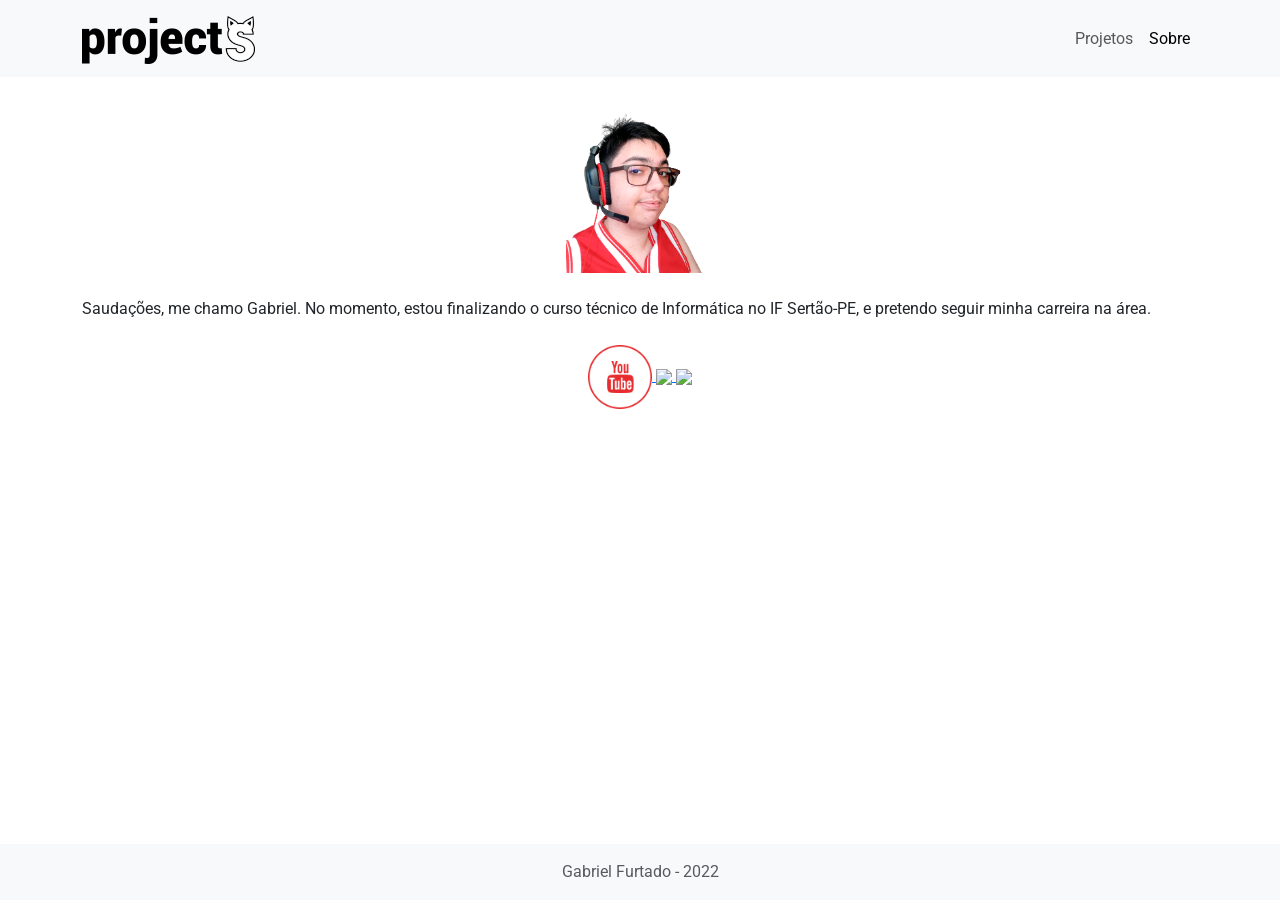
==== about.html @ dde42e2d "O pai tá on Sei lá mano, decidi postar na internet meu sitezinho paia." ====
<!doctype html>
<html lang="pt-br">

<head>
    <meta charset="utf-8">
    <meta name="viewport" content="width=device-width, initial-scale=1">
    <title>Sobre - projectS</title>
    <link rel="icon" type="image/x-icon" href="favicon.ico">
    <link href="https://cdn.jsdelivr.net/npm/bootstrap@5.1.3/dist/css/bootstrap.min.css" rel="stylesheet" integrity="sha384-1BmE4kWBq78iYhFldvKuhfTAU6auU8tT94WrHftjDbrCEXSU1oBoqyl2QvZ6jIW3" crossorigin="anonymous">
    <link rel="stylesheet" type="text/css" href="./custom.css">
    <link rel="preconnect" href="https://fonts.googleapis.com">
    <link rel="preconnect" href="https://fonts.gstatic.com" crossorigin>
    <link href="https://fonts.googleapis.com/css2?family=Roboto&display=swap" rel="stylesheet">
</head>

<body>
    <nav class="navbar navbar-expand-lg navbar-light bg-light sticky-top">
        <div class="container">
            <a class="navbar-brand anim4" href="./index.html">
                <img src="./assets/images/logo.png" height="48" class="d-inline-block align-text-top">
            </a>
            <button class="navbar-toggler" type="button" data-bs-toggle="collapse" data-bs-target="#navbarNav" aria-controls="navbarTogglerDemo02" aria-expanded="false" aria-label="Toggle navigation">
                <span class="navbar-toggler-icon"></span>
            </button>
            <div class="collapse navbar-collapse" id="navbarNav">
                <ul class="navbar-nav ms-auto">
                    <li class="nav-item">
                        <a class="nav-link" href="projects.html">Projetos</a>
                    </li>
                    <li class="nav-item">
                        <a class="nav-link active" href="about.html">Sobre</a>
                    </li>
                </ul>
            </div>
        </div>
    </nav>

    <div class="container">
        <center>
            <img class="anim3" src="assets/images/me.png" height="196">
        </center>
        <br>
        Saudações, me chamo Gabriel. No momento, estou finalizando o curso técnico de Informática no IF Sertão-PE, e
        pretendo seguir minha carreira na área.
        <br>
        <br>
        <center>
            <a href="https://www.youtube.com/channel/UCFlWvMy79gJyiCuYOyEer_A" target="_blank"
                rel="noreferrer noopener">
                <img class="anim3" src="./assets/images/social/youtube.png" height="64">
            </a>

            <a href="https://twitter.com/SnyverOficial" target="_blank" rel="noreferrer noopener">
                <img class="anim3" src="./assets/images/social/twitter.png" height="64">
            </a>

            <a href="https://www.linkedin.com/in/gfcleao/" target="_blank" rel="noreferrer noopener">
                <img class="anim3" src="./assets/images/social/linkedin.png" height="64">
            </a>
        </center>
    </div>
    <br>
    <footer class="footer text-center mt-auto py-3 bg-light fixed-bottom">
        <div class="container">
            <span class="text-muted">Gabriel Furtado - 2022</span>
        </div>
    </footer>

    <script src="https://cdn.jsdelivr.net/npm/bootstrap@5.1.3/dist/js/bootstrap.bundle.min.js" integrity="sha384-ka7Sk0Gln4gmtz2MlQnikT1wXgYsOg+OMhuP+IlRH9sENBO0LRn5q+8nbTov4+1p" crossorigin="anonymous"></script>
</body>

</html>
---- custom.css ----
body{
  font-family: 'Roboto', sans-serif; 
  overflow-y: scroll;
}

.border-gradient {
  width: 240px;
  height: 60px;
  border: double 1px transparent;
  border-radius: 32px;
  background-image: linear-gradient(white, white),
    radial-gradient(circle at top left, #3daee9, #6e2892);
  background-origin: border-box;
  background-clip: content-box, border-box;
}

/*
Animações de Hover
anim1: Rotate
anim2: Blur
anim3: Scale
anim4: Drop Shadow
anim5: Border + Border Radius
anim6: Todas as animações combinadas (exceto blur)
*/

.anim1{
  transition: all 1s;
  cursor: pointer;
}

.anim1:hover{
  -webkit-transform: rotateZ(360deg);
  transform: rotateZ(360deg);
}

.anim2{
  transition: all 0.3s;
  cursor: pointer;
}

.anim2:hover{
  -webkit-filter: blur(5px);
  filter: blur(5px);
}

.anim3{
  transition: all 0.3s;
  cursor: pointer;
}

.anim3:hover{
  -webkit-transform: scale(1.1);
  transform: scale(1.1);
}

.anim4{
  transition: all 0.3s;
  cursor: pointer;
}

.anim4:hover{
  -webkit-filter: drop-shadow(6px 4px 2px rgba(0,0,0,.5));
  filter: drop-shadow(6px 4px 2px rgba(0,0,0,.5));
}

.anim5{
  transition: all .3s;
  border: 10px solid transparent;
}
.anim5:hover{
  border: 10px solid #136497;
  border-radius: 50%;
}

.anim6{
  transition: all .3s;
  border: 10px solid #eeeeee;
}
.anim6:hover{
  border: 10px solid #781f40;
  border-radius: 50%;
  -webkit-filter: drop-shadow(15px 7px 1px rgba(0,0,0,.5));
  filter: drop-shadow(15px 7px 1px rgba(0,0,0,.5));
  -webkit-transform: rotateZ(-360deg) scale(1.5);
  transform: rotateZ(-360deg) scale(1.5);
}
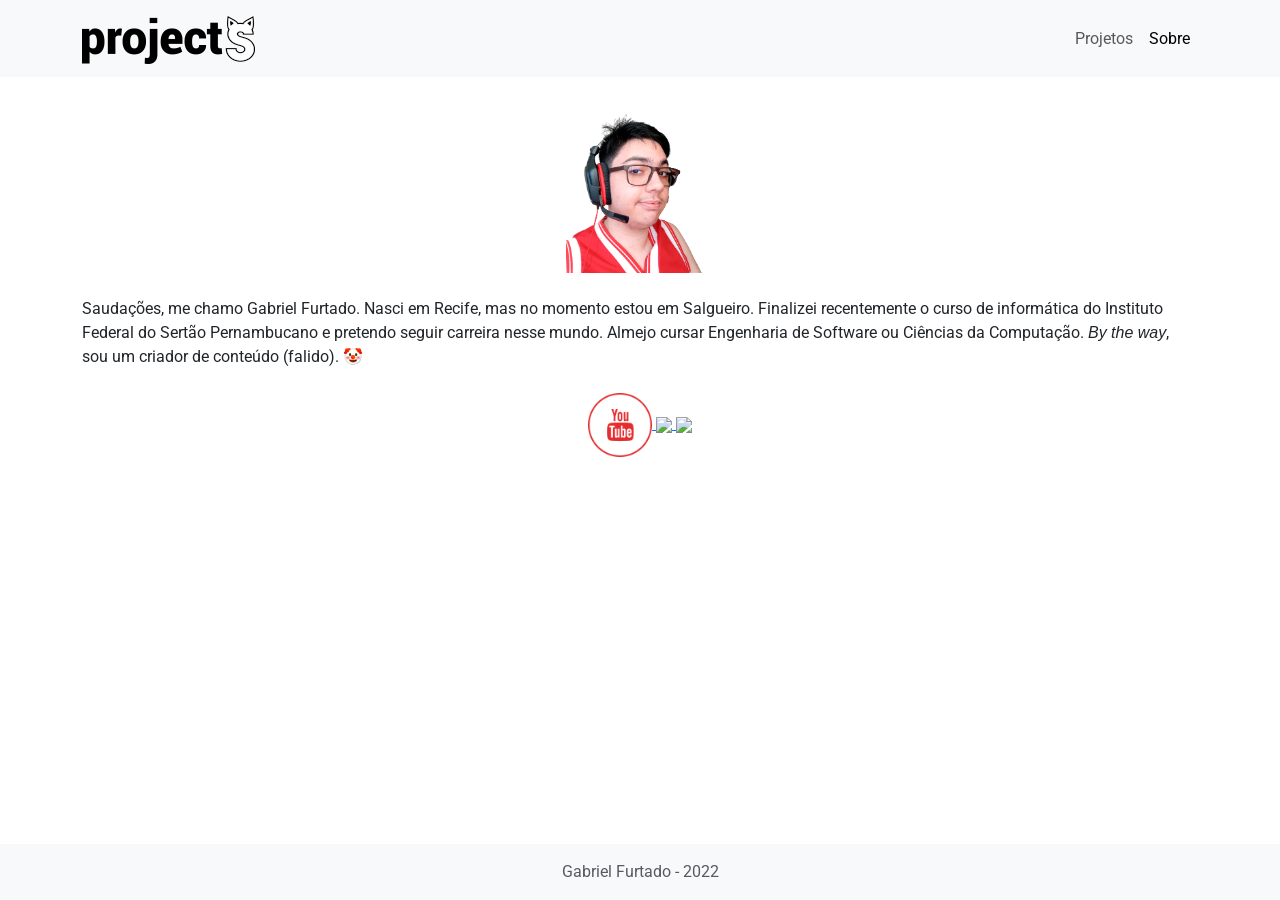
==== commit 8034d536: "Update about.html" ====
--- a/about.html
+++ b/about.html
@@ -40,8 +40,8 @@
             <img class="anim3" src="assets/images/me.png" height="196">
         </center>
         <br>
-        Saudações, me chamo Gabriel. No momento, estou finalizando o curso técnico de Informática no IF Sertão-PE, e
-        pretendo seguir minha carreira na área.
+        Saudações, me chamo Gabriel Furtado. Nasci em Recife, mas no momento estou em Salgueiro. Finalizei recentemente o curso de informática do Instituto Federal do Sertão Pernambucano e pretendo seguir carreira nesse mundo. Almejo cursar Engenharia de Software ou Ciências da Computação.
+        <i>By the way</i>, sou um criador de conteúdo (falido). 🤡
         <br>
         <br>
         <center>
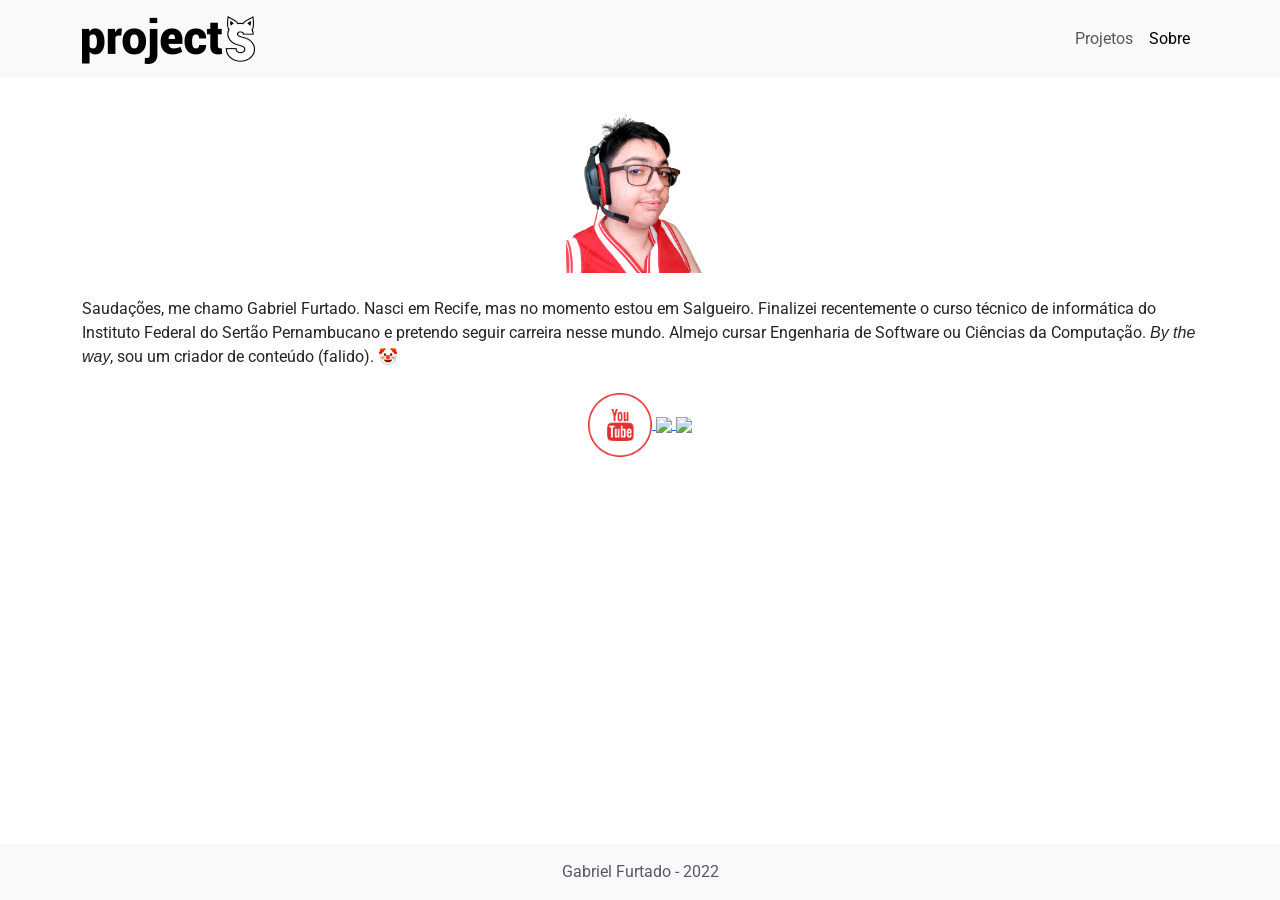
==== commit 3ee4f162: "Update about.html dnv pq sou lerdo '-'" ====
--- a/about.html
+++ b/about.html
@@ -40,7 +40,7 @@
             <img class="anim3" src="assets/images/me.png" height="196">
         </center>
         <br>
-        Saudações, me chamo Gabriel Furtado. Nasci em Recife, mas no momento estou em Salgueiro. Finalizei recentemente o curso de informática do Instituto Federal do Sertão Pernambucano e pretendo seguir carreira nesse mundo. Almejo cursar Engenharia de Software ou Ciências da Computação.
+        Saudações, me chamo Gabriel Furtado. Nasci em Recife, mas no momento estou em Salgueiro. Finalizei recentemente o curso técnico de informática do Instituto Federal do Sertão Pernambucano e pretendo seguir carreira nesse mundo. Almejo cursar Engenharia de Software ou Ciências da Computação.
         <i>By the way</i>, sou um criador de conteúdo (falido). 🤡
         <br>
         <br>
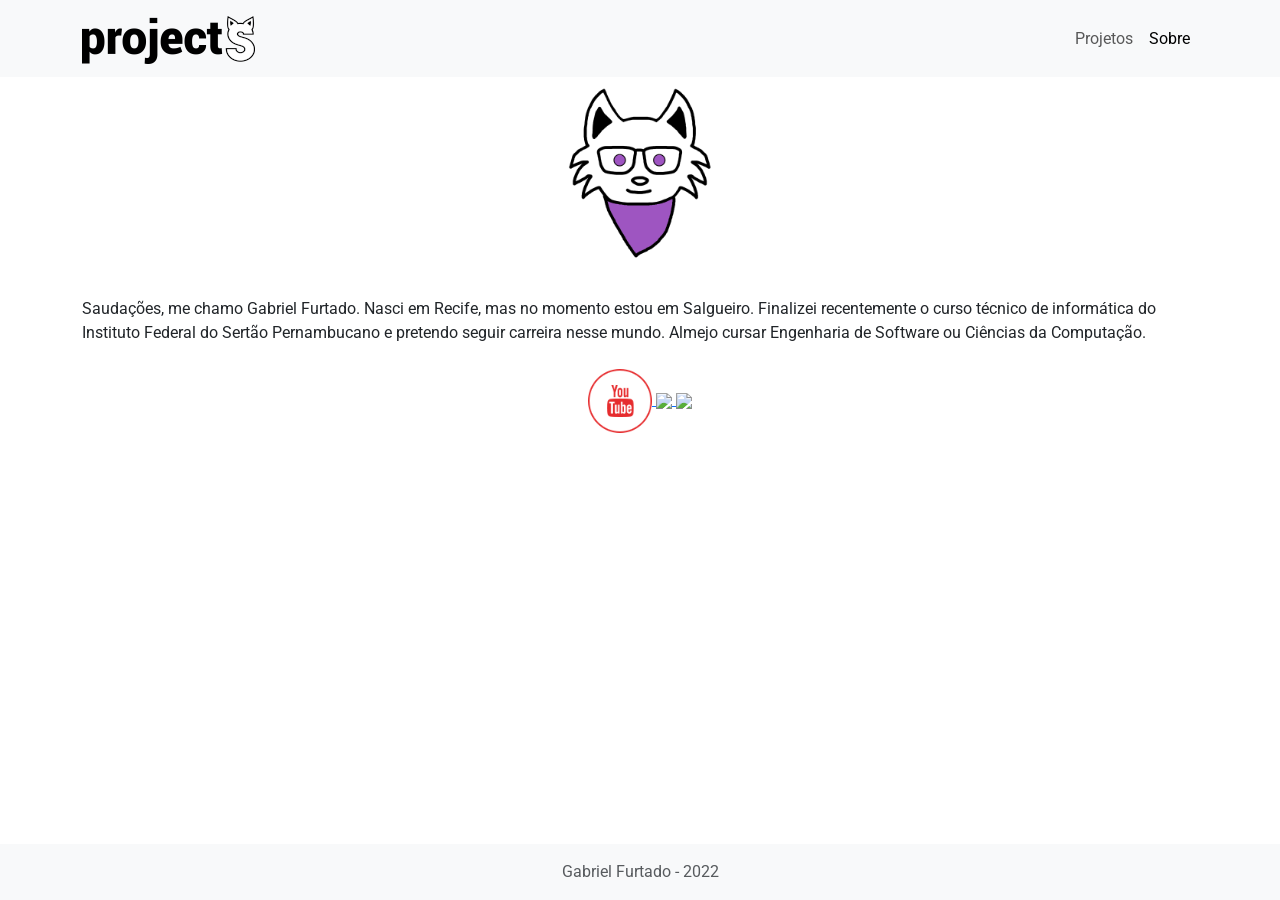
==== commit 02ddd0fc: "Update paia pro about Sei lá, vou trocar de foto depois." ====
--- a/about.html
+++ b/about.html
@@ -37,11 +37,10 @@
 
     <div class="container">
         <center>
-            <img class="anim3" src="assets/images/me.png" height="196">
+            <img class="anim3" src="assets/images/snydoodle.png" height="196">
         </center>
         <br>
         Saudações, me chamo Gabriel Furtado. Nasci em Recife, mas no momento estou em Salgueiro. Finalizei recentemente o curso técnico de informática do Instituto Federal do Sertão Pernambucano e pretendo seguir carreira nesse mundo. Almejo cursar Engenharia de Software ou Ciências da Computação.
-        <i>By the way</i>, sou um criador de conteúdo (falido). 🤡
         <br>
         <br>
         <center>
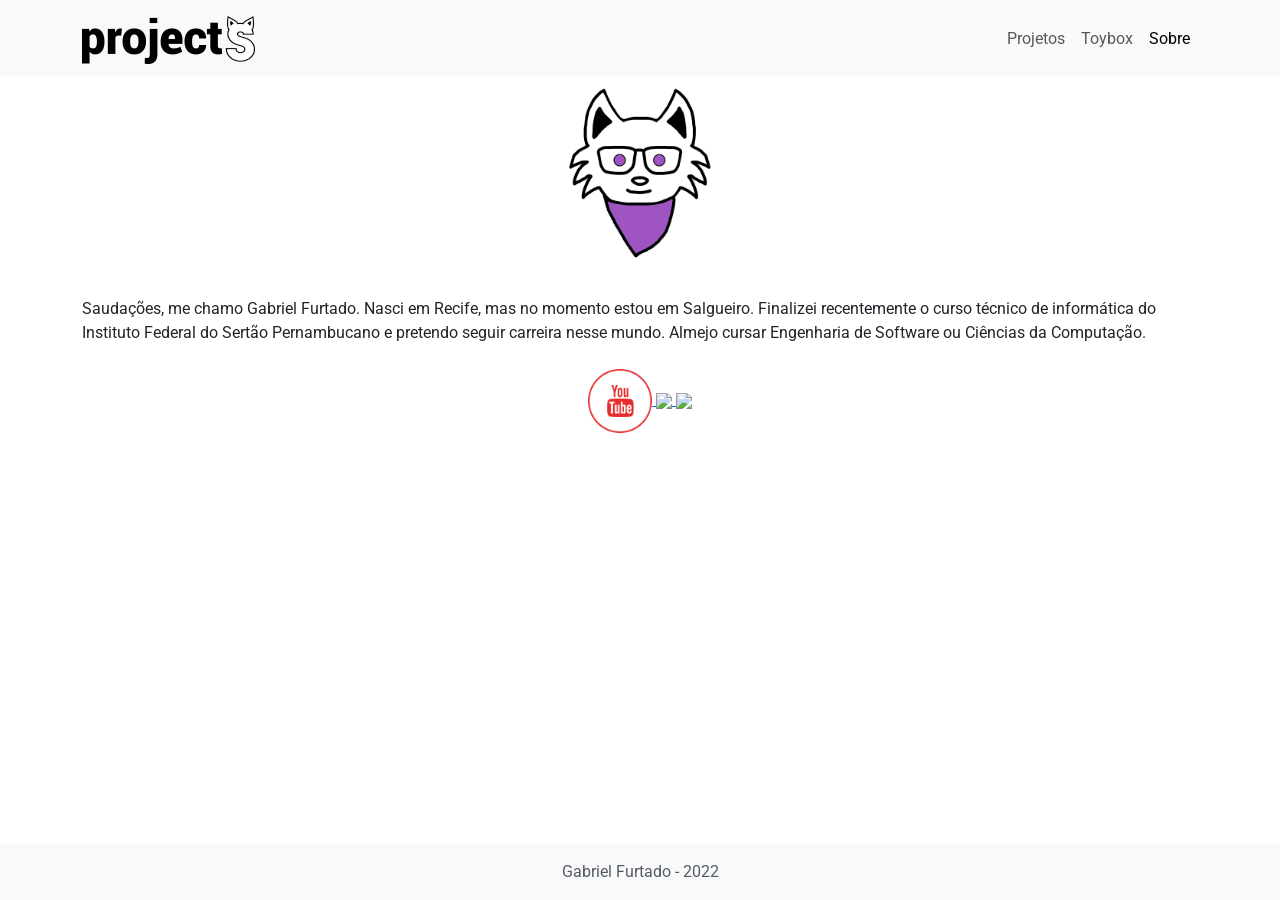
==== commit 165dede3: "Uuuhhhh "Toybox" Gugu dada, vou brincar com brinquedinhos ui ui" ====
--- a/about.html
+++ b/about.html
@@ -26,6 +26,9 @@
                 <ul class="navbar-nav ms-auto">
                     <li class="nav-item">
                         <a class="nav-link" href="projects.html">Projetos</a>
+                    </li>
+                    <li class="nav-item">
+                        <a class="nav-link" href="toybox.html">Toybox</a>
                     </li>
                     <li class="nav-item">
                         <a class="nav-link active" href="about.html">Sobre</a>
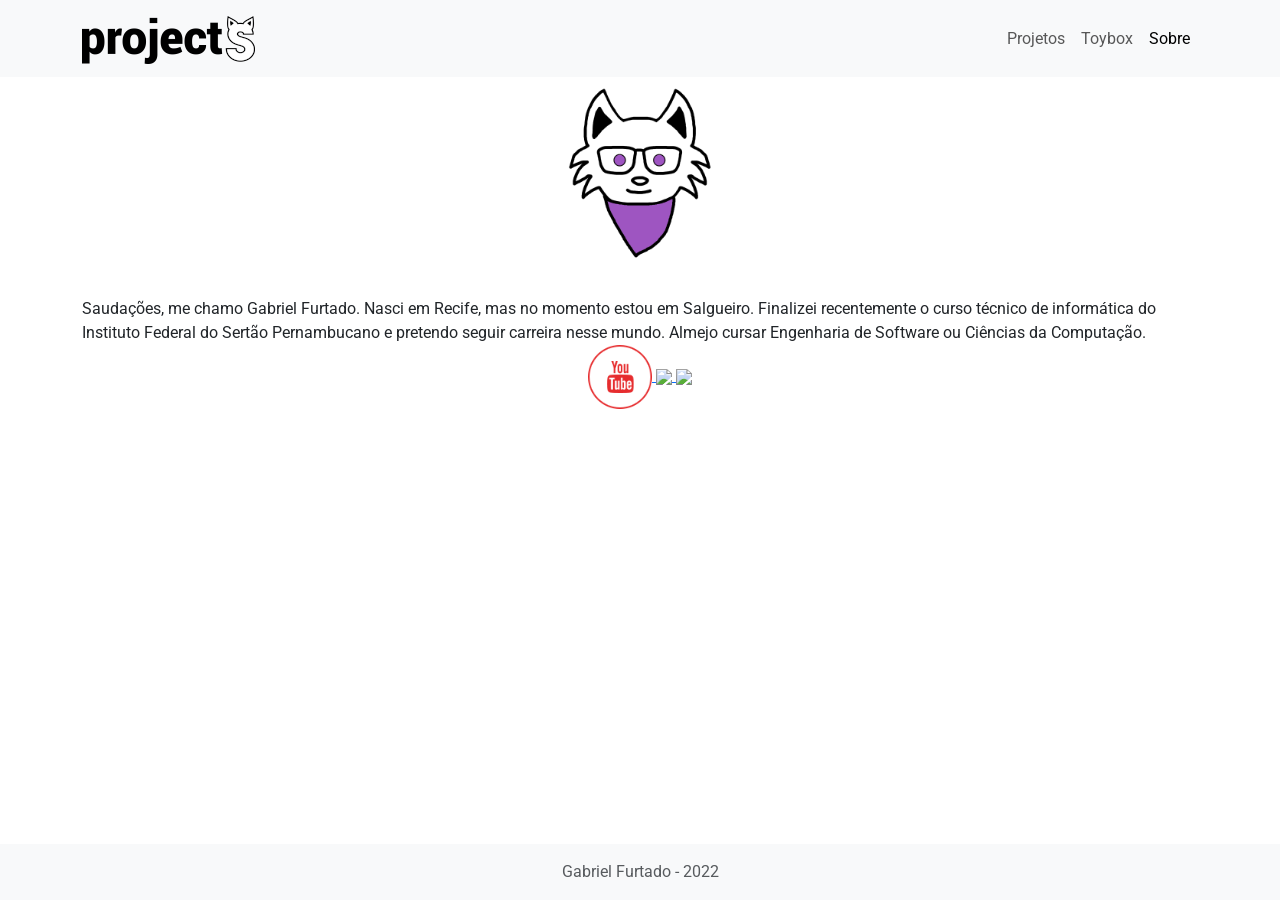
==== commit 09618946: "<br> que esqueci de tirar e link do YT O que estou fazendo da minha vida?" ====
--- a/about.html
+++ b/about.html
@@ -45,9 +45,8 @@
         <br>
         Saudações, me chamo Gabriel Furtado. Nasci em Recife, mas no momento estou em Salgueiro. Finalizei recentemente o curso técnico de informática do Instituto Federal do Sertão Pernambucano e pretendo seguir carreira nesse mundo. Almejo cursar Engenharia de Software ou Ciências da Computação.
         <br>
-        <br>
         <center>
-            <a href="https://www.youtube.com/channel/UCFlWvMy79gJyiCuYOyEer_A" target="_blank"
+            <a href="https://www.youtube.com/channel/UClzeKYAY4cqeRWQZzBpYozw" target="_blank"
                 rel="noreferrer noopener">
                 <img class="anim3" src="./assets/images/social/youtube.png" height="64">
             </a>
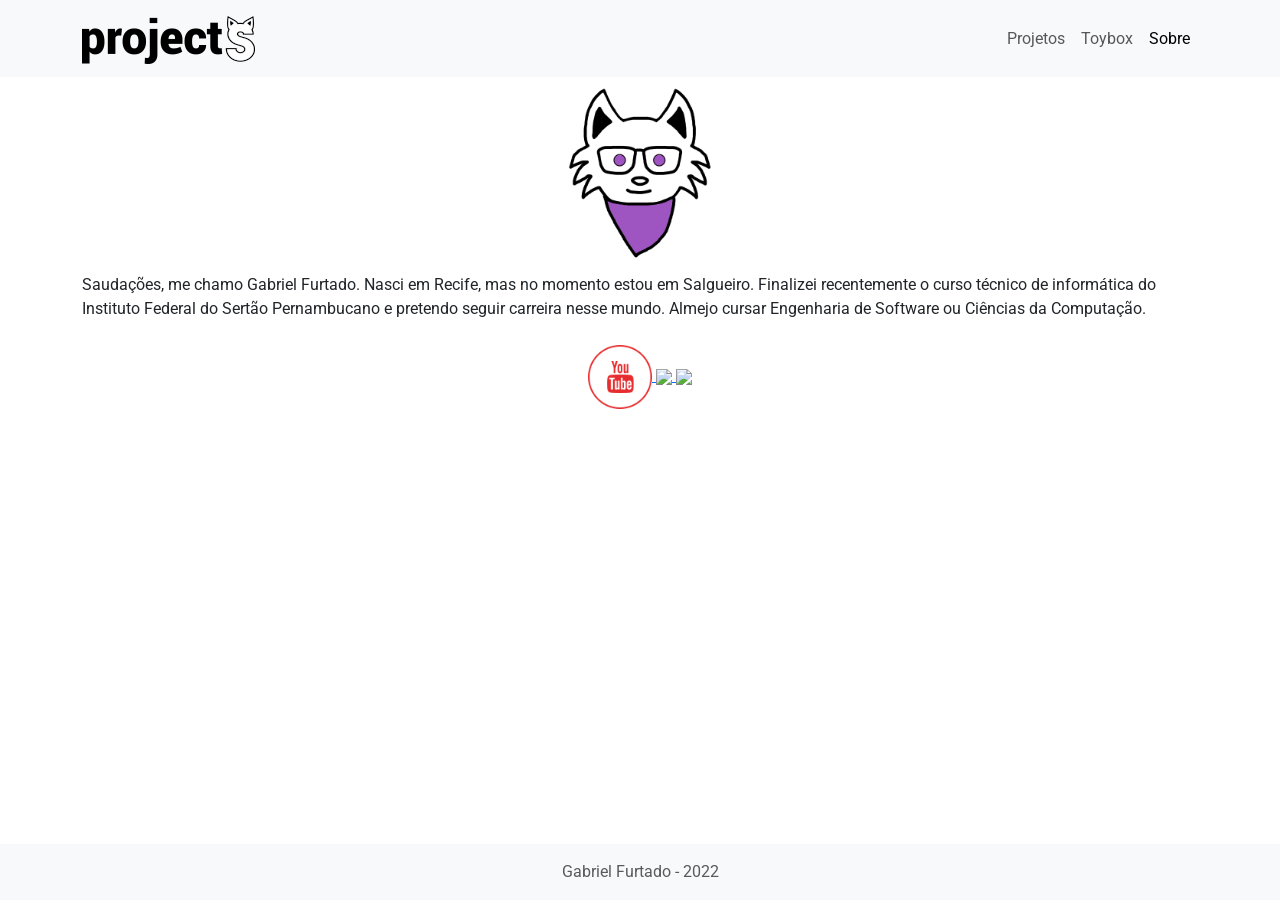
==== commit 65444690: "ERREI O <br> Vou aposentar, sério." ====
--- a/about.html
+++ b/about.html
@@ -42,8 +42,8 @@
         <center>
             <img class="anim3" src="assets/images/snydoodle.png" height="196">
         </center>
+        Saudações, me chamo Gabriel Furtado. Nasci em Recife, mas no momento estou em Salgueiro. Finalizei recentemente o curso técnico de informática do Instituto Federal do Sertão Pernambucano e pretendo seguir carreira nesse mundo. Almejo cursar Engenharia de Software ou Ciências da Computação.
         <br>
-        Saudações, me chamo Gabriel Furtado. Nasci em Recife, mas no momento estou em Salgueiro. Finalizei recentemente o curso técnico de informática do Instituto Federal do Sertão Pernambucano e pretendo seguir carreira nesse mundo. Almejo cursar Engenharia de Software ou Ciências da Computação.
         <br>
         <center>
             <a href="https://www.youtube.com/channel/UClzeKYAY4cqeRWQZzBpYozw" target="_blank"
